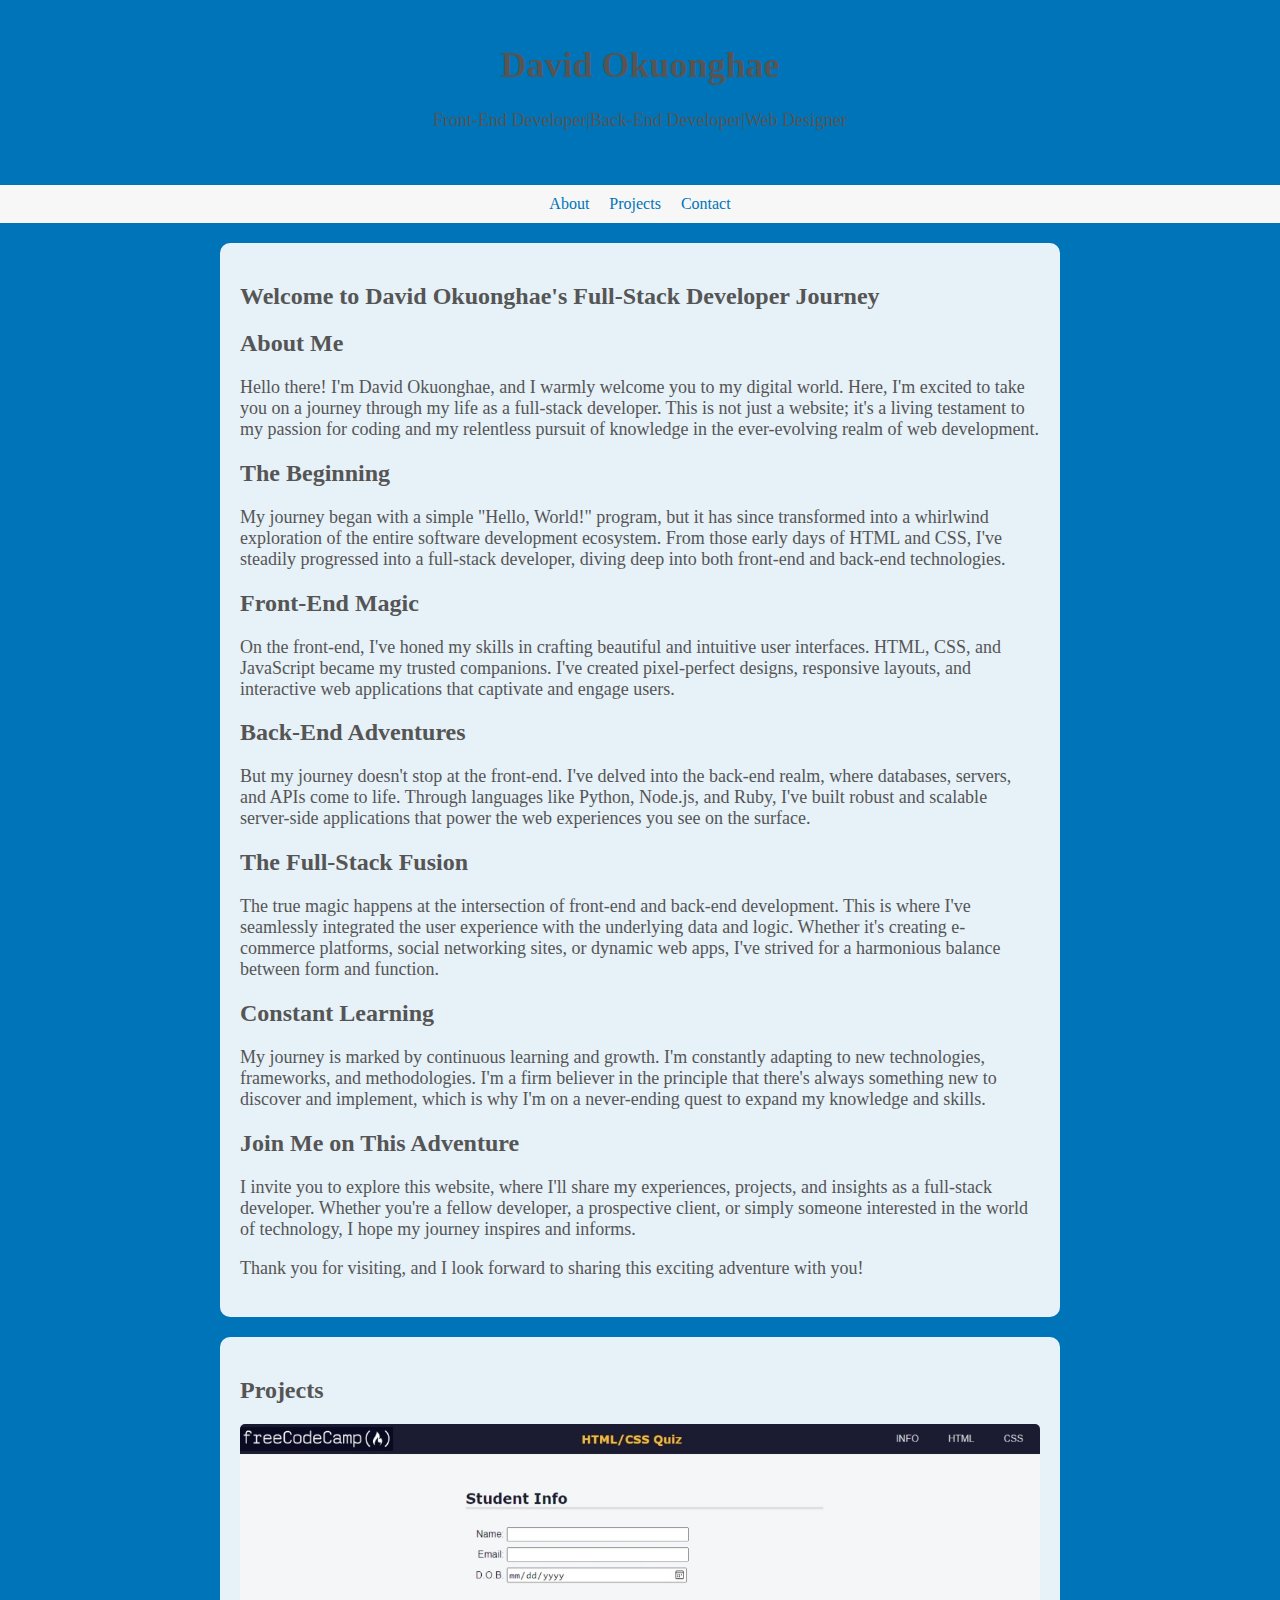
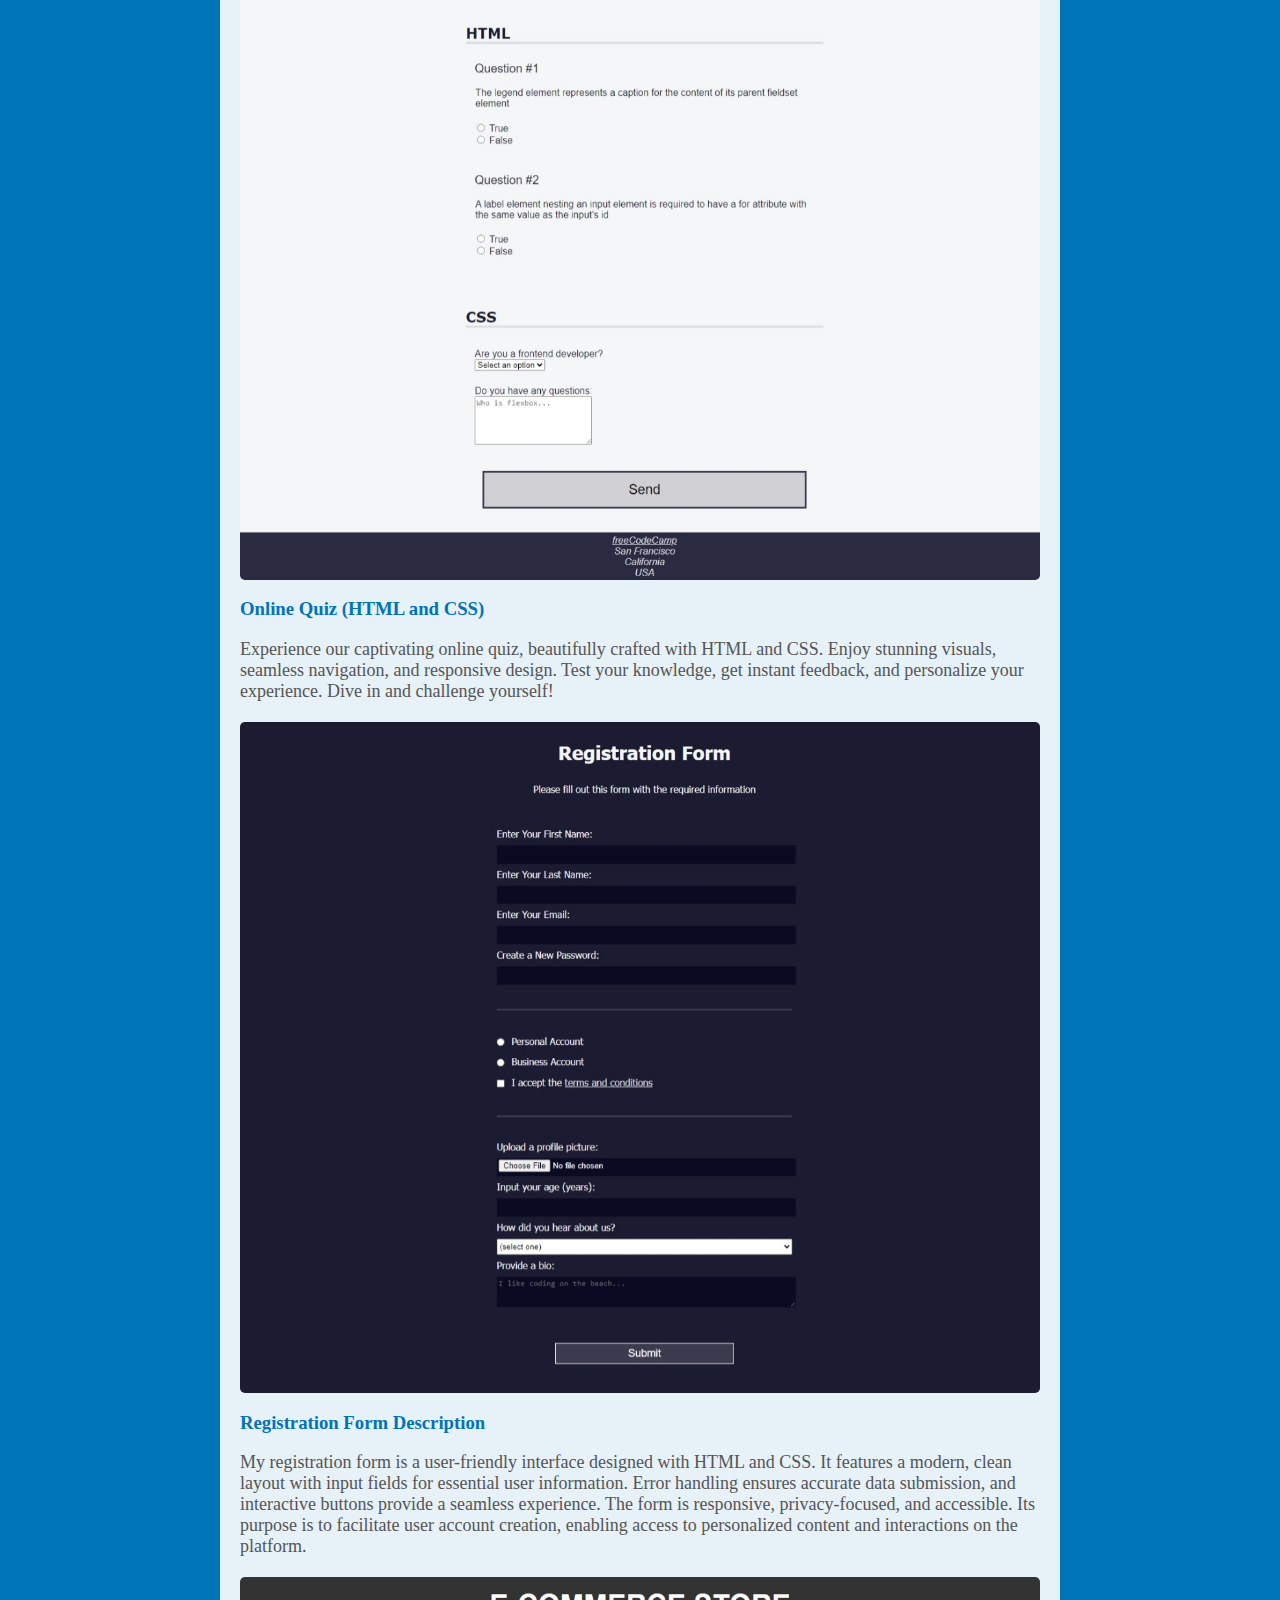
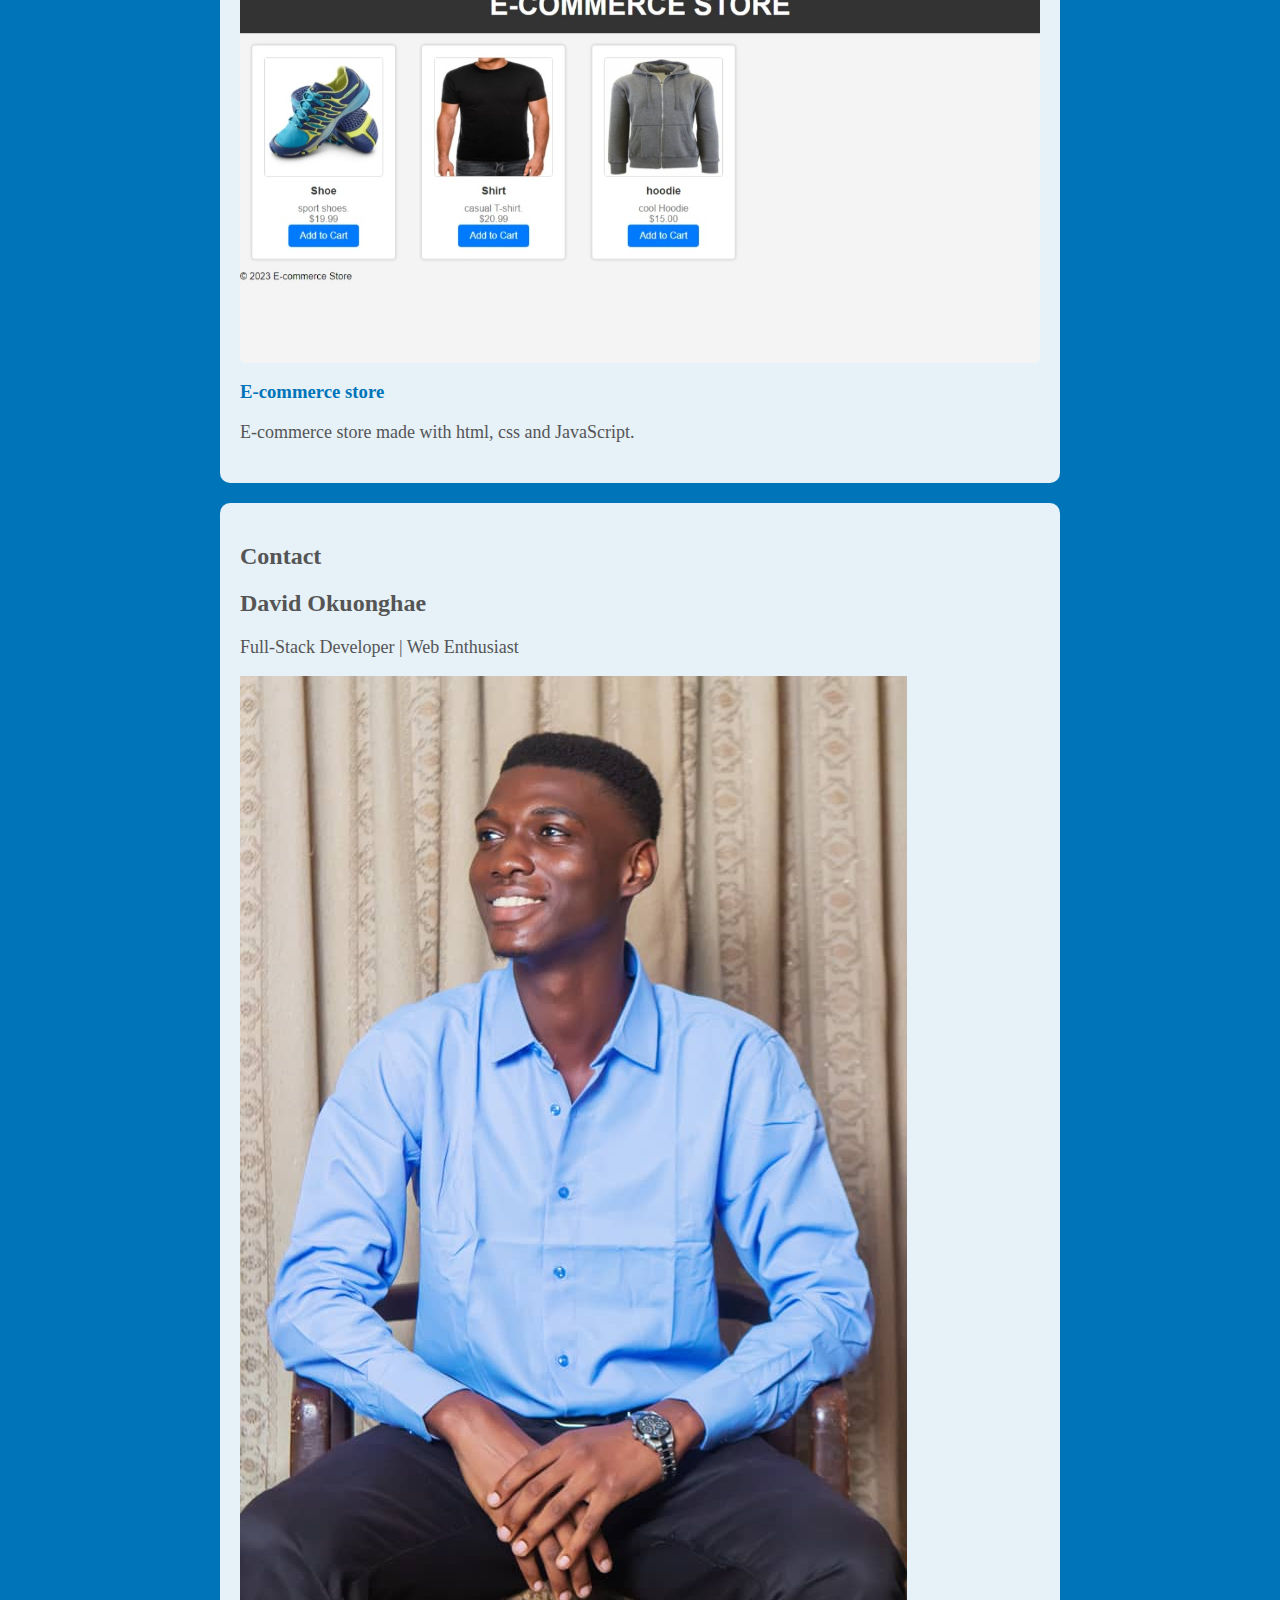
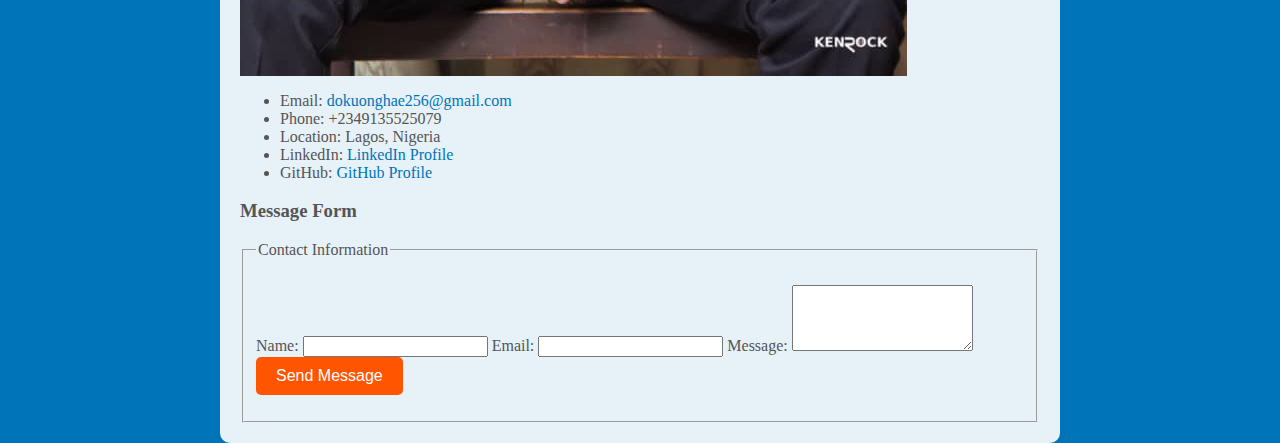
==== index.html @ 105057fc "first comment" ====
<!DOCTYPE HTML5>
<html lang="en">
    <head>
        <meta charset="UTF-8">
        <meta name="viewport" content="width=device-width, initial-scale=1.0">
        <link rel="stylesheet" href="styles.css">
        <title>David Okuonghae</title>
    </head>
    <body>
        <script>
            document.addEventListener("DOMContentLoaded", function () {
                const links = document.querySelectorAll("nav ul li a");
        
                links.forEach((link) => {
                    link.addEventListener("click", (e) => {
                        e.preventDefault();
                        const targetId = link.getAttribute("href").substring(1);
                        const targetSection = document.getElementById(targetId);
                        const topOffset = targetSection.offsetTop;
        
                        window.scrollTo({
                            top: topOffset,
                            behavior: "smooth",
                        });
                    });
                });
            });
        </script>
        
        <header>
        <h1>David Okuonghae</h1>
        <p>Front-End Developer|Back-End Developer|Web Designer</p>
        </header>
        <nav>
            <ul>
                <li><a href="#about">About</a></li>
                <li><a href="#projects">Projects</a></li>
                <li><a href="#contact">Contact</a></li>
            </ul>
        </nav>
        <section id="about">
            <h2>Welcome to David Okuonghae's Full-Stack Developer Journey</h2>

            <h2>About Me</h2>
            <p>Hello there! I'm David Okuonghae, and I warmly welcome you to my digital world. Here, I'm excited to take you on a journey through my life as a full-stack developer. This is not just a website; it's a living testament to my passion for coding and my relentless pursuit of knowledge in the ever-evolving realm of web development.</p>
            <h2>The Beginning</h2>
            <p>My journey began with a simple "Hello, World!" program, but it has since transformed into a whirlwind exploration of the entire software development ecosystem. From those early days of HTML and CSS, I've steadily progressed into a full-stack developer, diving deep into both front-end and back-end technologies.</p>
            <h2>Front-End Magic</h2>
            <p>On the front-end, I've honed my skills in crafting beautiful and intuitive user interfaces. HTML, CSS, and JavaScript became my trusted companions. I've created pixel-perfect designs, responsive layouts, and interactive web applications that captivate and engage users.</p>
            <h2>Back-End Adventures</h2>
            <p>But my journey doesn't stop at the front-end. I've delved into the back-end realm, where databases, servers, and APIs come to life. Through languages like Python, Node.js, and Ruby, I've built robust and scalable server-side applications that power the web experiences you see on the surface.</p>
            <h2>The Full-Stack Fusion</h2>
            <p>The true magic happens at the intersection of front-end and back-end development. This is where I've seamlessly integrated the user experience with the underlying data and logic. Whether it's creating e-commerce platforms, social networking sites, or dynamic web apps, I've strived for a harmonious balance between form and function.</p>
            <h2>Constant Learning</h2>
            <p>My journey is marked by continuous learning and growth. I'm constantly adapting to new technologies, frameworks, and methodologies. I'm a firm believer in the principle that there's always something new to discover and implement, which is why I'm on a never-ending quest to expand my knowledge and skills.</p>
            <h2>Join Me on This Adventure</h2>
            <p>I invite you to explore this website, where I'll share my experiences, projects, and insights as a full-stack developer. Whether you're a fellow developer, a prospective client, or simply someone interested in the world of technology, I hope my journey inspires and informs.</p>
            <p>Thank you for visiting, and I look forward to sharing this exciting adventure with you!</p>
        </section>
        <section id="projects">
            <h2>Projects</h2>
            <div class="project">
                <img src="Web capture_13-11-2023_205821_gilded-marigold-eafb44.netlify.app.jpeg" alt="Project1">
                <h3><a href="https://gilded-marigold-eafb44.netlify.app/">Online Quiz (HTML and CSS)</a></h3>
                <p>Experience our captivating online quiz, beautifully crafted with HTML and CSS. Enjoy stunning visuals, seamless navigation, and responsive design. Test your knowledge, get instant feedback, and personalize your experience. Dive in and challenge yourself!</p>
            </div>
            <div class="project">
                <img src="registration.jpeg" alt="Project2">
                <h3><a href="https://zesty-cocada-ec9056.netlify.app/">Registration Form Description</a></h3>
                <p>My registration form is a user-friendly interface designed with HTML and CSS. It features a modern, clean layout with input fields for essential user information. Error handling ensures accurate data submission, and interactive buttons provide a seamless experience. The form is responsive, privacy-focused, and accessible. Its purpose is to facilitate user account creation, enabling access to personalized content and interactions on the platform.</p>
            </div>
            <div class="project">
                <img src="shop.jpeg" alt="Project3">
                <h3><a href="https://statuesque-melomakarona.netlify.app/">E-commerce store</a></h3>
                <p>E-commerce store made with html, css and JavaScript.</p>
            </div>
        </section>
        <section id="contact">
            <h2>Contact</h2>
            <h2>David Okuonghae</h2>
            <p>Full-Stack Developer | Web Enthusiast</p>
            <img src="dp.jpg" alt="profile-pic">
            <ul>
                <li>Email: <a href="dokuonghae256@gmail.com">dokuonghae256@gmail.com</a><br></li>
                <li>Phone: +2349135525079<br></li>
                <li>Location: Lagos, Nigeria<br></li>
                <li>LinkedIn: <a href="http://www.linkedin.com/in/david-okuonghae-656356270/">LinkedIn Profile</a><br></li>
                <li>GitHub: <a href="https://github.com/Okuonghae17">GitHub Profile</a><br></li>
            </ul>
            <h3>Message Form</h3>
            <fieldset>
                <legend>Contact Information</legend>
            <form action="submit-form.php" method="post">
                <label for="name">Name:</label>
                <input type="text" id="name" name="name" required>
            
                <label for="email">Email:</label>
                <input type="email" id="email" name="email" required>
            
                <label for="message">Message:</label>
                <textarea id="message" name="message" rows="4" required></textarea>
            
                <button type="submit">Send Message</button>
            </form>
            </fieldset>
        </section>
    </body>
</html>
---- styles.css ----
/* General Styles */
body {
    background-color: #0074b8; /* Blue background */
    color: #555; /* Grey text */
    font-family: 'Garamond', serif; /* Garamond font */
    margin: 0;
    padding: 0;
}

a {
    color: #0074b8; /* Blue link color */
    text-decoration: none;
}

a:hover {
    text-decoration: underline; /* Underline links on hover */
}

/* Header Styles */
header {
    text-align: center;
    padding: 20px;
}

h1 {
    font-size: 36px;
}

p {
    font-size: 18px;
}

/* Navigation Styles */
nav ul {
    list-style: none;
    padding: 0;
    display: flex;
    justify-content: center;
    background-color: #f7f7f7; /* Light grey background for the navigation bar */
}

nav li {
    margin: 10px;
}

/* Section Styles */
section {
    max-width: 800px;
    margin: 0 auto;
    padding: 20px;
    background-color: rgba(255, 255, 255, 0.9); /* Semi-transparent white background */
    border-radius: 10px;
    margin-top: 20px;
}

/* Button Styles */
button {
    background-color: #ff5500; /* Orange button color */
    color: #fff; /* White text on buttons */
    border: none;
    padding: 10px 20px;
    font-size: 16px;
    border-radius: 5px;
    cursor: pointer;
}

button:hover {
    background-color: #ff7f00; /* Darker orange on hover */
}

/* Project Styles */
.project {
    margin: 20px 0;
}

.project img {
    max-width: 100%;
    height: auto;
    border-radius: 5px;
}

/* Contact Form Styles */
form {
    margin-top: 20px;
}

/* Profile Picture Styles */
img.profile-pic {
    border-radius: 50%;
    max-width: 150px;
    height: auto;
    display: block;
    margin: 0 auto;
}
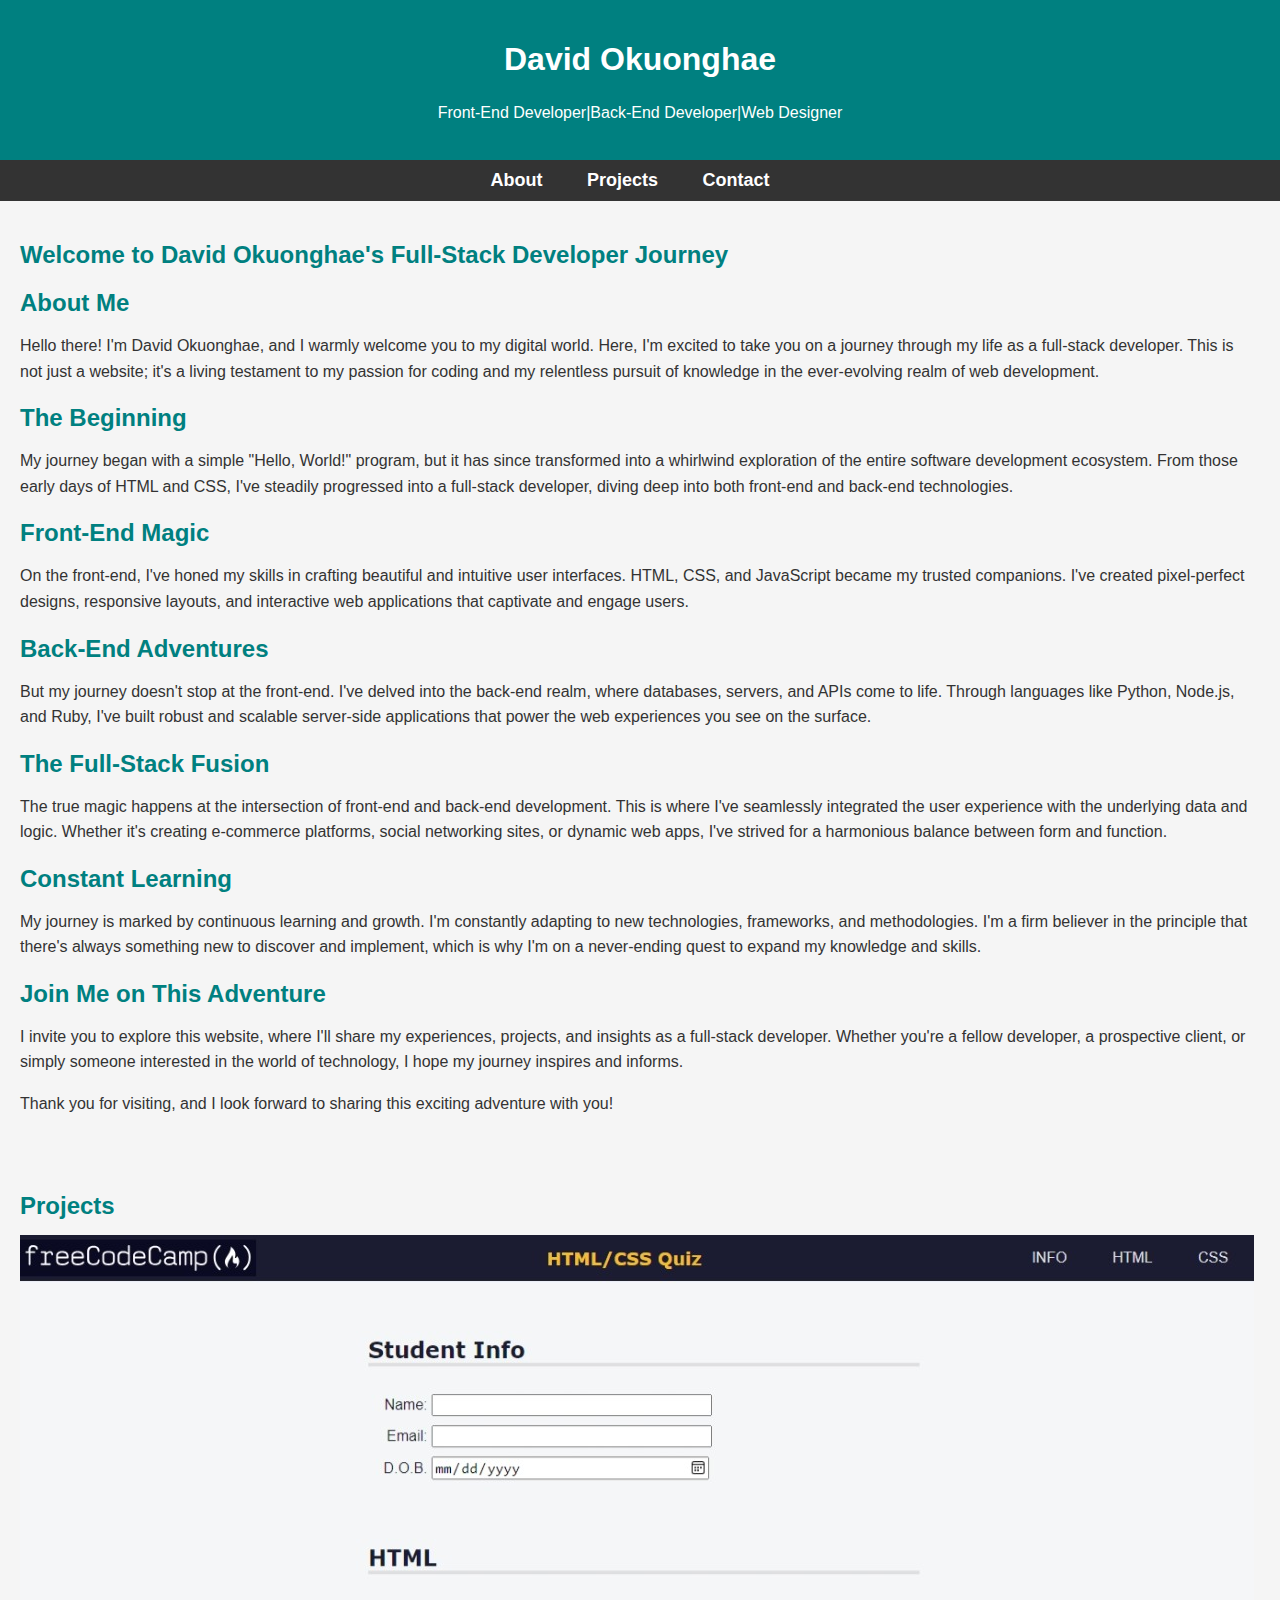
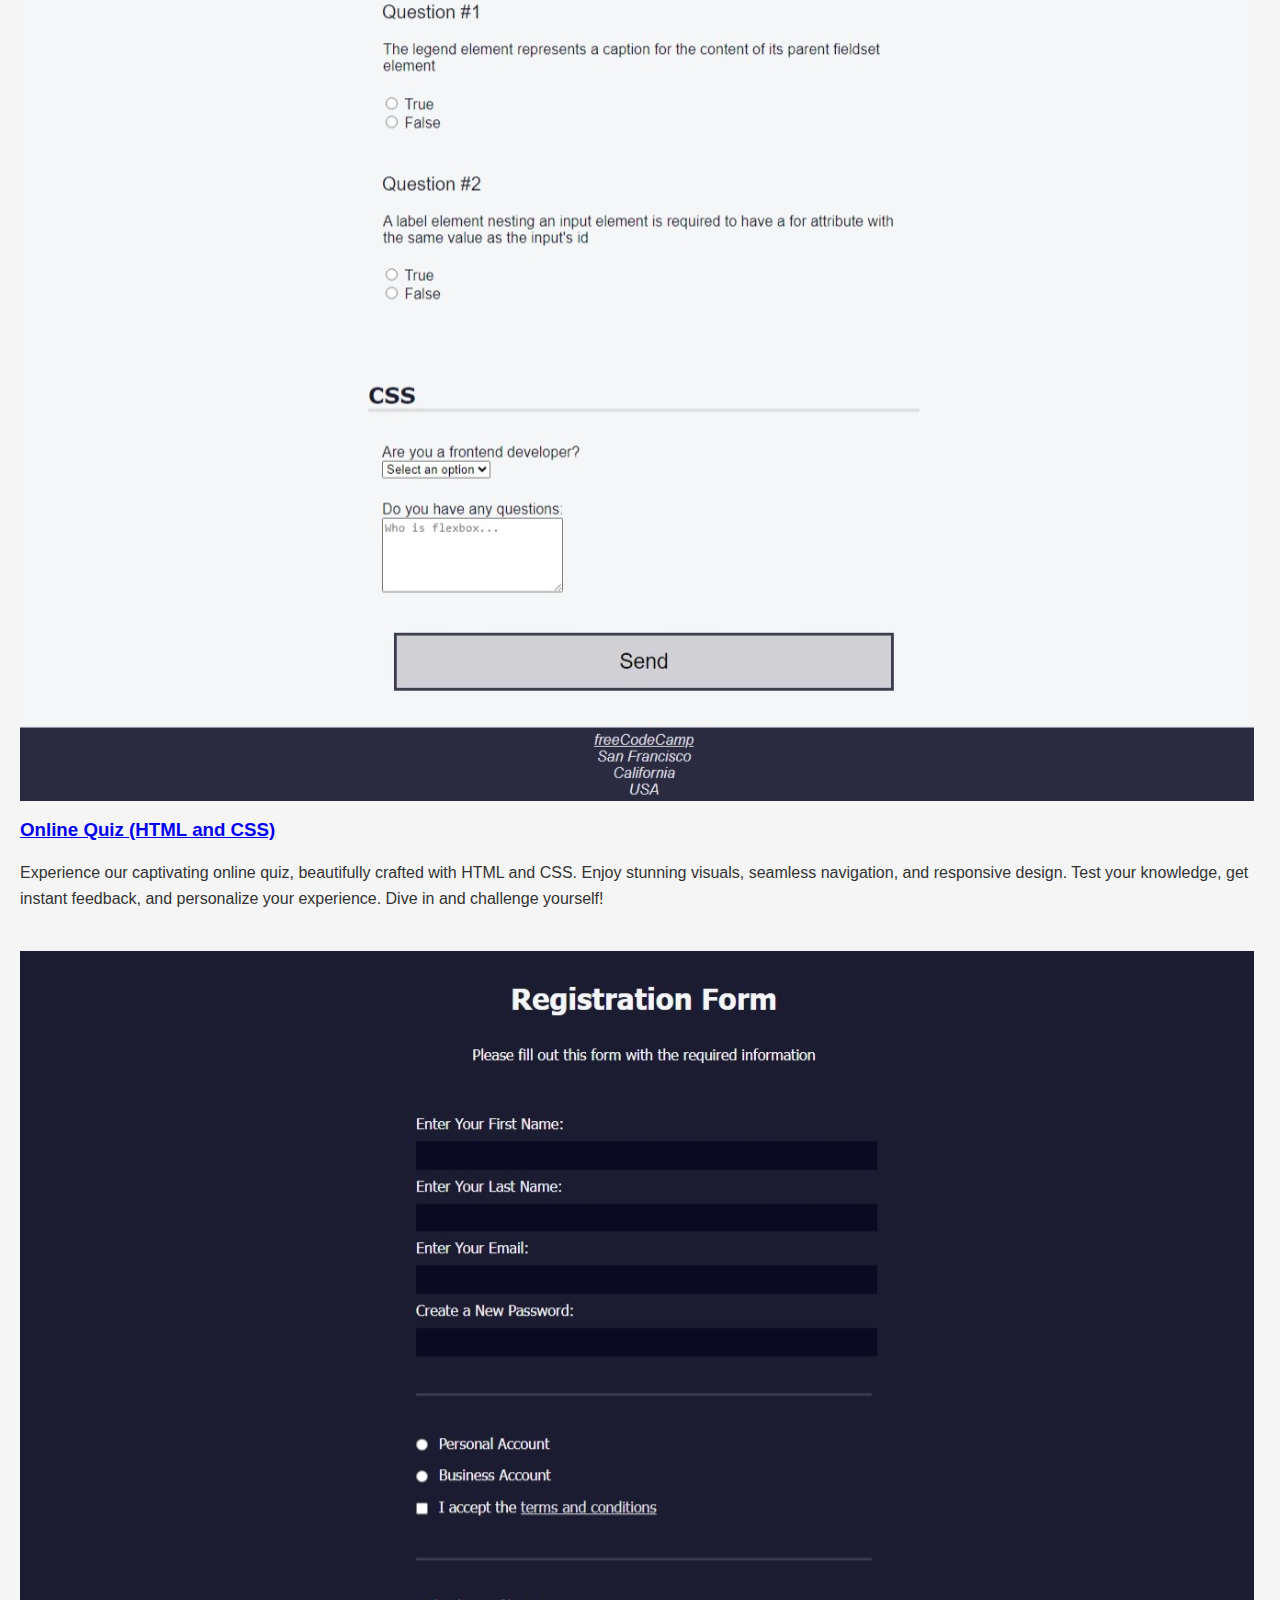
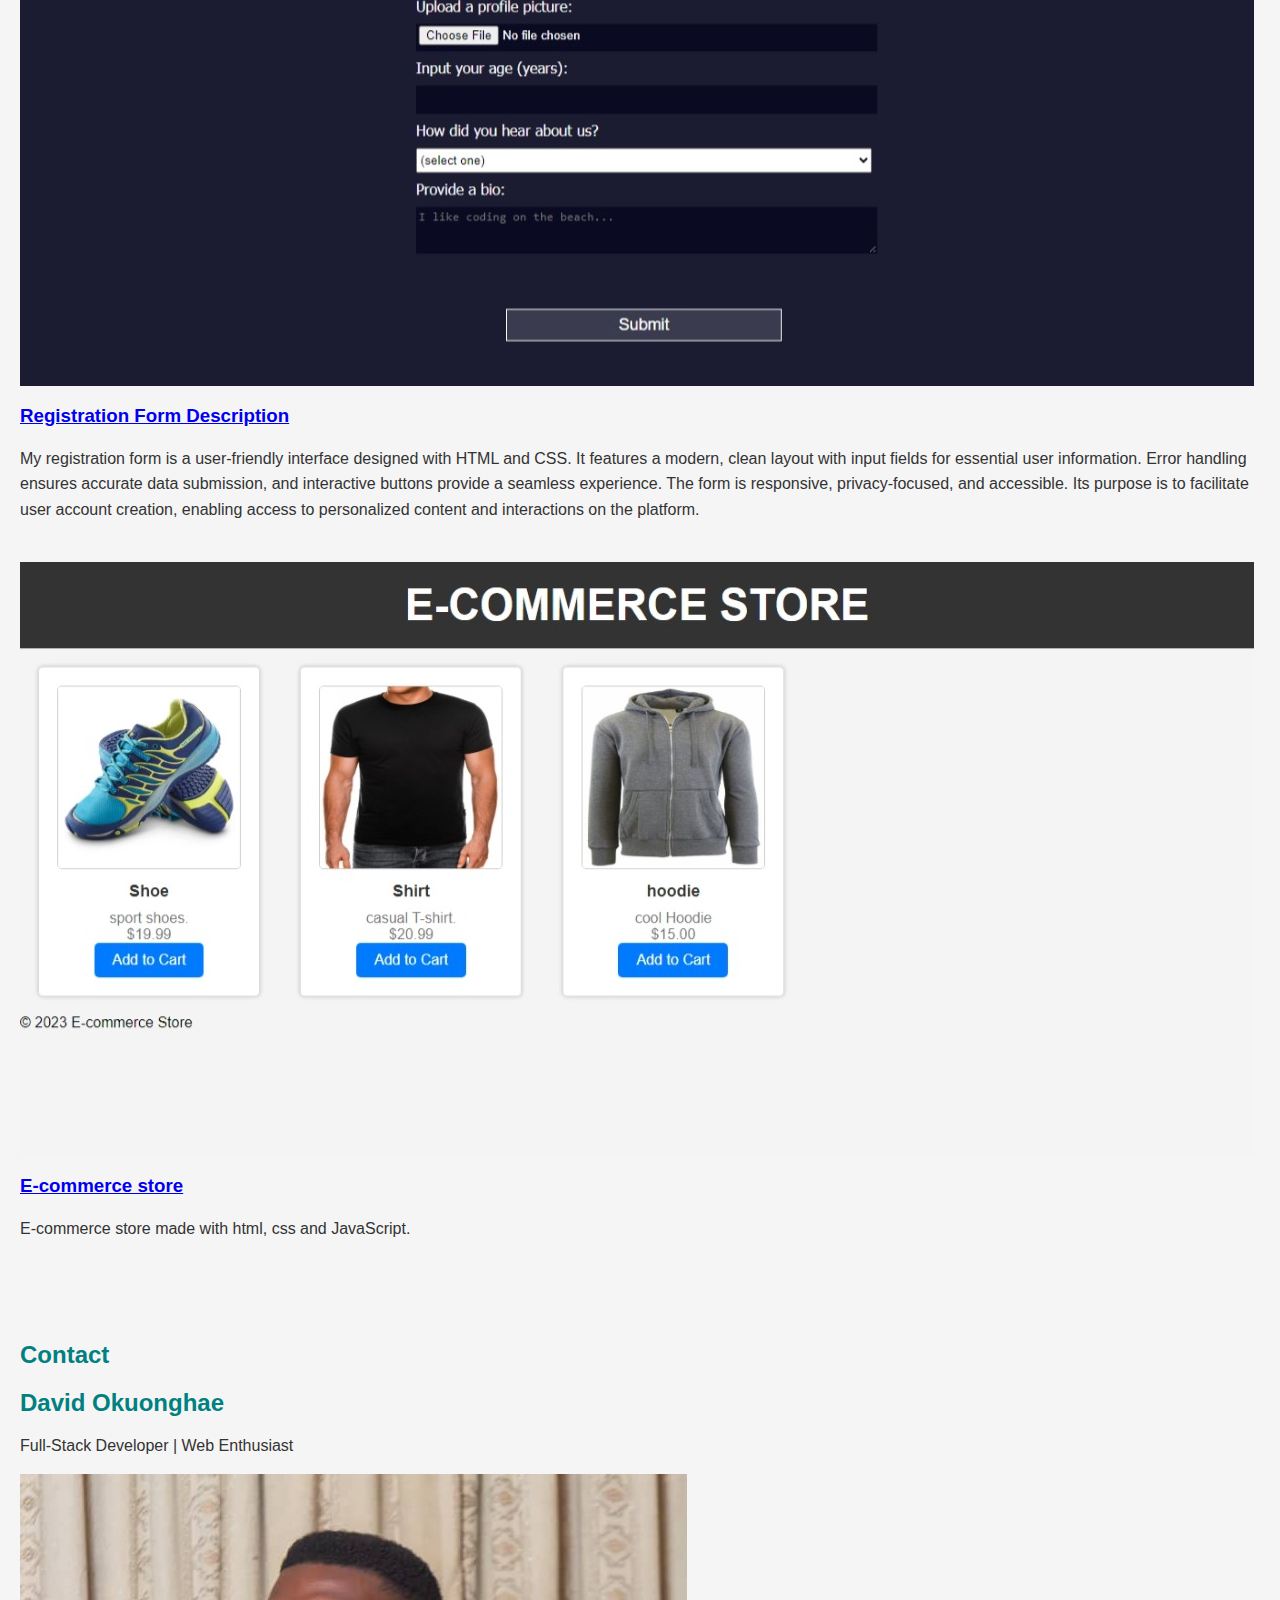
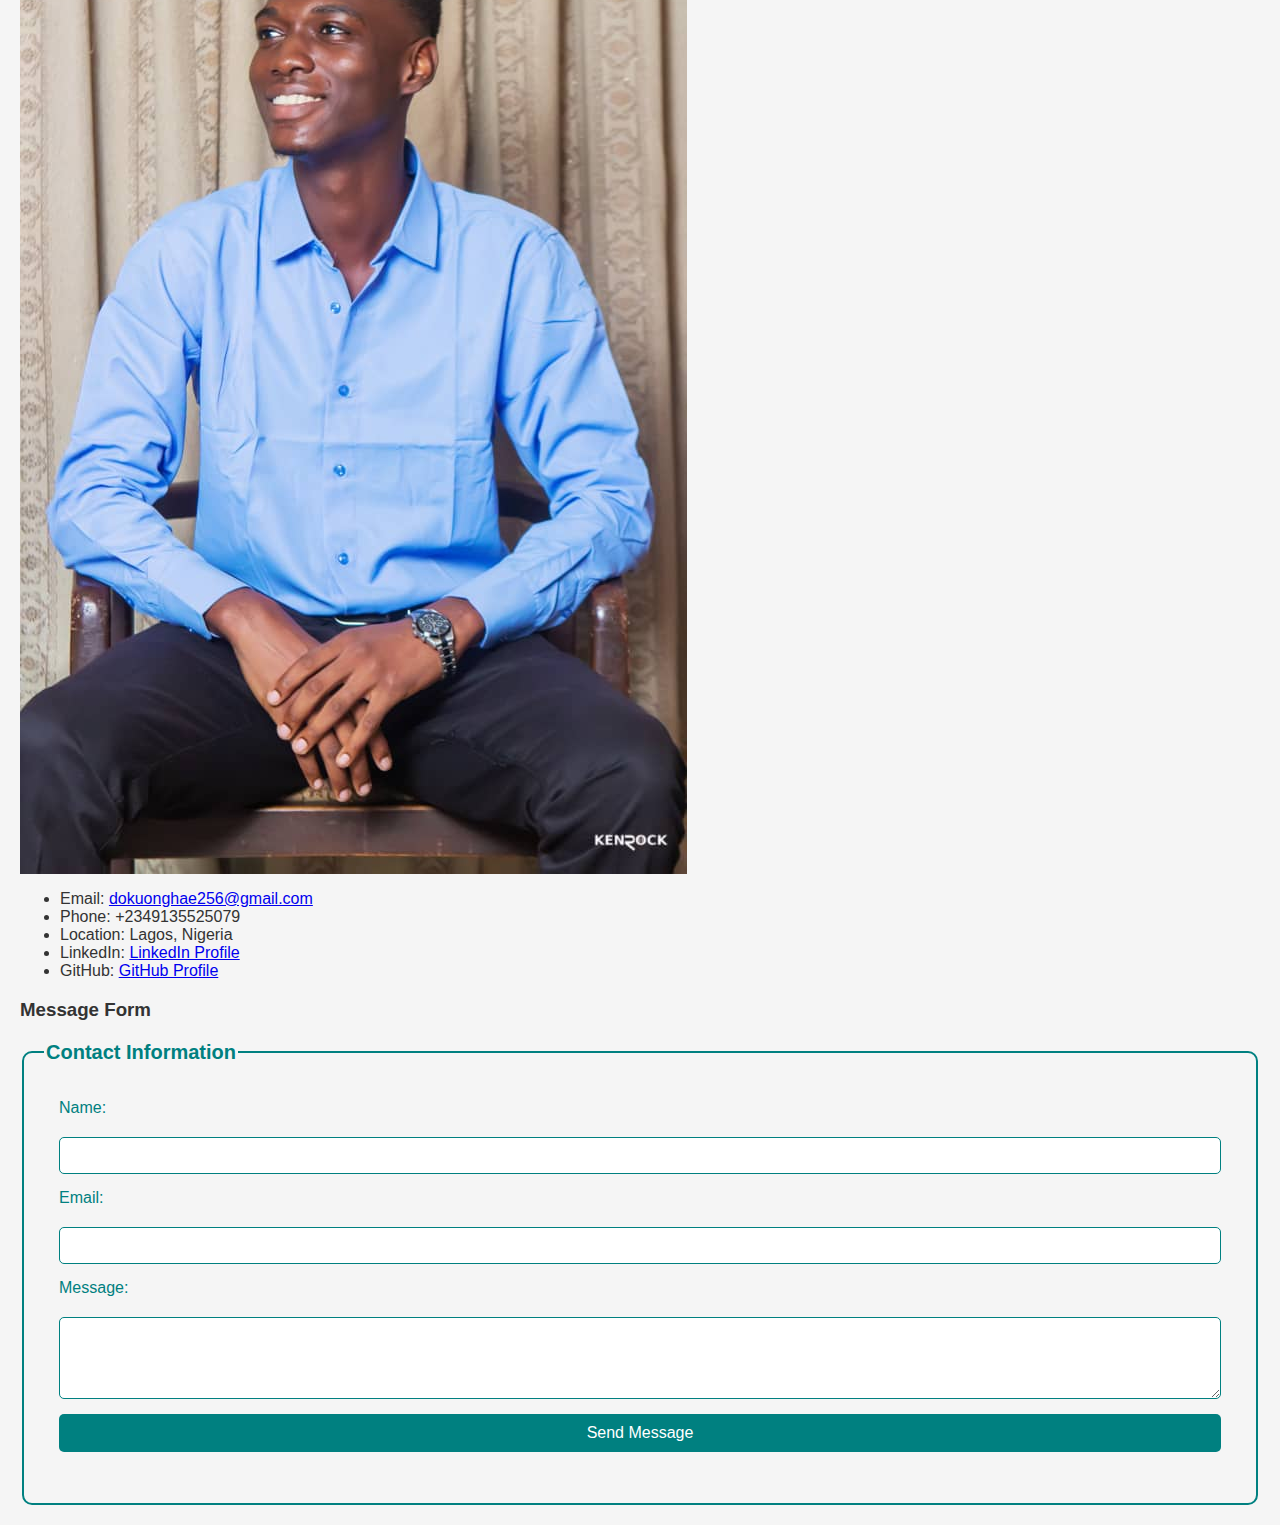
==== commit ceab994c: "Update index.html" ====
--- a/index.html
+++ b/index.html
@@ -79,6 +79,7 @@
             <h2>Contact</h2>
             <h2>David Okuonghae</h2>
             <p>Full-Stack Developer | Web Enthusiast</p>
+            <div class="profilepic">
             <img src="dp.jpg" alt="profile-pic">
             <ul>
                 <li>Email: <a href="dokuonghae256@gmail.com">dokuonghae256@gmail.com</a><br></li>
@@ -87,10 +88,11 @@
                 <li>LinkedIn: <a href="http://www.linkedin.com/in/david-okuonghae-656356270/">LinkedIn Profile</a><br></li>
                 <li>GitHub: <a href="https://github.com/Okuonghae17">GitHub Profile</a><br></li>
             </ul>
+            </div>
             <h3>Message Form</h3>
             <fieldset>
                 <legend>Contact Information</legend>
-            <form action="submit-form.php" method="post">
+            <form action="send_email.php" method="post">
                 <label for="name">Name:</label>
                 <input type="text" id="name" name="name" required>
             
@@ -105,4 +107,4 @@
             </fieldset>
         </section>
     </body>
-</html>+</html>
--- a/styles.css
+++ b/styles.css
@@ -1,94 +1,129 @@
-/* General Styles */
+/* styles.css */
+
 body {
-    background-color: #0074b8; /* Blue background */
-    color: #555; /* Grey text */
-    font-family: 'Garamond', serif; /* Garamond font */
+    font-family: 'Arial', sans-serif;
+    background-color: #f5f5f5;
+    color: #333;
     margin: 0;
     padding: 0;
 }
 
-a {
-    color: #0074b8; /* Blue link color */
-    text-decoration: none;
-}
-
-a:hover {
-    text-decoration: underline; /* Underline links on hover */
-}
-
-/* Header Styles */
 header {
+    background-color: #008080;
+    color: #fff;
     text-align: center;
     padding: 20px;
 }
 
-h1 {
-    font-size: 36px;
+nav {
+    background-color: #333;
+    color: #fff;
+    text-align: center;
+    padding: 10px;
+}
+
+nav ul {
+    list-style: none;
+    padding: 0;
+    margin: 0;
+}
+
+nav ul li {
+    display: inline;
+    margin-right: 20px;
+}
+
+nav a {
+    text-decoration: none;
+    color: #fff;
+    font-weight: bold;
+    font-size: 18px;
+    transition: color 0.3s ease;
+    padding: 5px 10px; /* Added padding to the navigation links */
+}
+
+nav a:hover {
+    color: #008080;
+}
+
+section {
+    padding: 20px;
+}
+
+h2 {
+    color: #008080;
+    margin-bottom: 15px; /* Added margin at the bottom of each h2 */
 }
 
 p {
-    font-size: 18px;
+    line-height: 1.6;
+    margin-bottom: 15px; /* Added margin at the bottom of each paragraph */
 }
 
-/* Navigation Styles */
-nav ul {
-    list-style: none;
-    padding: 0;
-    display: flex;
-    justify-content: center;
-    background-color: #f7f7f7; /* Light grey background for the navigation bar */
+.project {
+    margin-bottom: 40px;
 }
 
-nav li {
-    margin: 10px;
+img {
+    max-width: 100%;
+    height: auto;
 }
 
-/* Section Styles */
-section {
-    max-width: 800px;
-    margin: 0 auto;
+footer {
+    background-color: #333;
+    color: #fff;
+    text-align: center;
+    padding: 10px;
+    position: fixed;
+    bottom: 0;
+    width: 100%;
+}
+
+fieldset {
+    border: 2px solid #008080;
+    border-radius: 10px;
     padding: 20px;
-    background-color: rgba(255, 255, 255, 0.9); /* Semi-transparent white background */
-    border-radius: 10px;
     margin-top: 20px;
 }
 
-/* Button Styles */
+legend {
+    font-size: 20px;
+    color: #008080;
+    font-weight: bold;
+}
+
+form {
+    display: grid;
+    gap: 15px;
+    padding: 15px; /* Added padding to the form */
+}
+
+label {
+    display: block;
+    margin-bottom: 5px;
+    color: #008080;
+}
+
+input[type="text"],
+input[type="email"],
+textarea {
+    width: 100%;
+    padding: 10px;
+    border: 1px solid #008080;
+    border-radius: 5px;
+    box-sizing: border-box;
+}
+
 button {
-    background-color: #ff5500; /* Orange button color */
-    color: #fff; /* White text on buttons */
+    background-color: #008080;
+    color: #fff;
+    padding: 10px 20px;
     border: none;
-    padding: 10px 20px;
-    font-size: 16px;
     border-radius: 5px;
     cursor: pointer;
+    font-size: 16px;
 }
 
 button:hover {
-    background-color: #ff7f00; /* Darker orange on hover */
+    background-color: #005454;
 }
-
-/* Project Styles */
-.project {
-    margin: 20px 0;
-}
-
-.project img {
-    max-width: 100%;
-    height: auto;
-    border-radius: 5px;
-}
-
-/* Contact Form Styles */
-form {
-    margin-top: 20px;
-}
-
-/* Profile Picture Styles */
-img.profile-pic {
-    border-radius: 50%;
-    max-width: 150px;
-    height: auto;
-    display: block;
-    margin: 0 auto;
-}
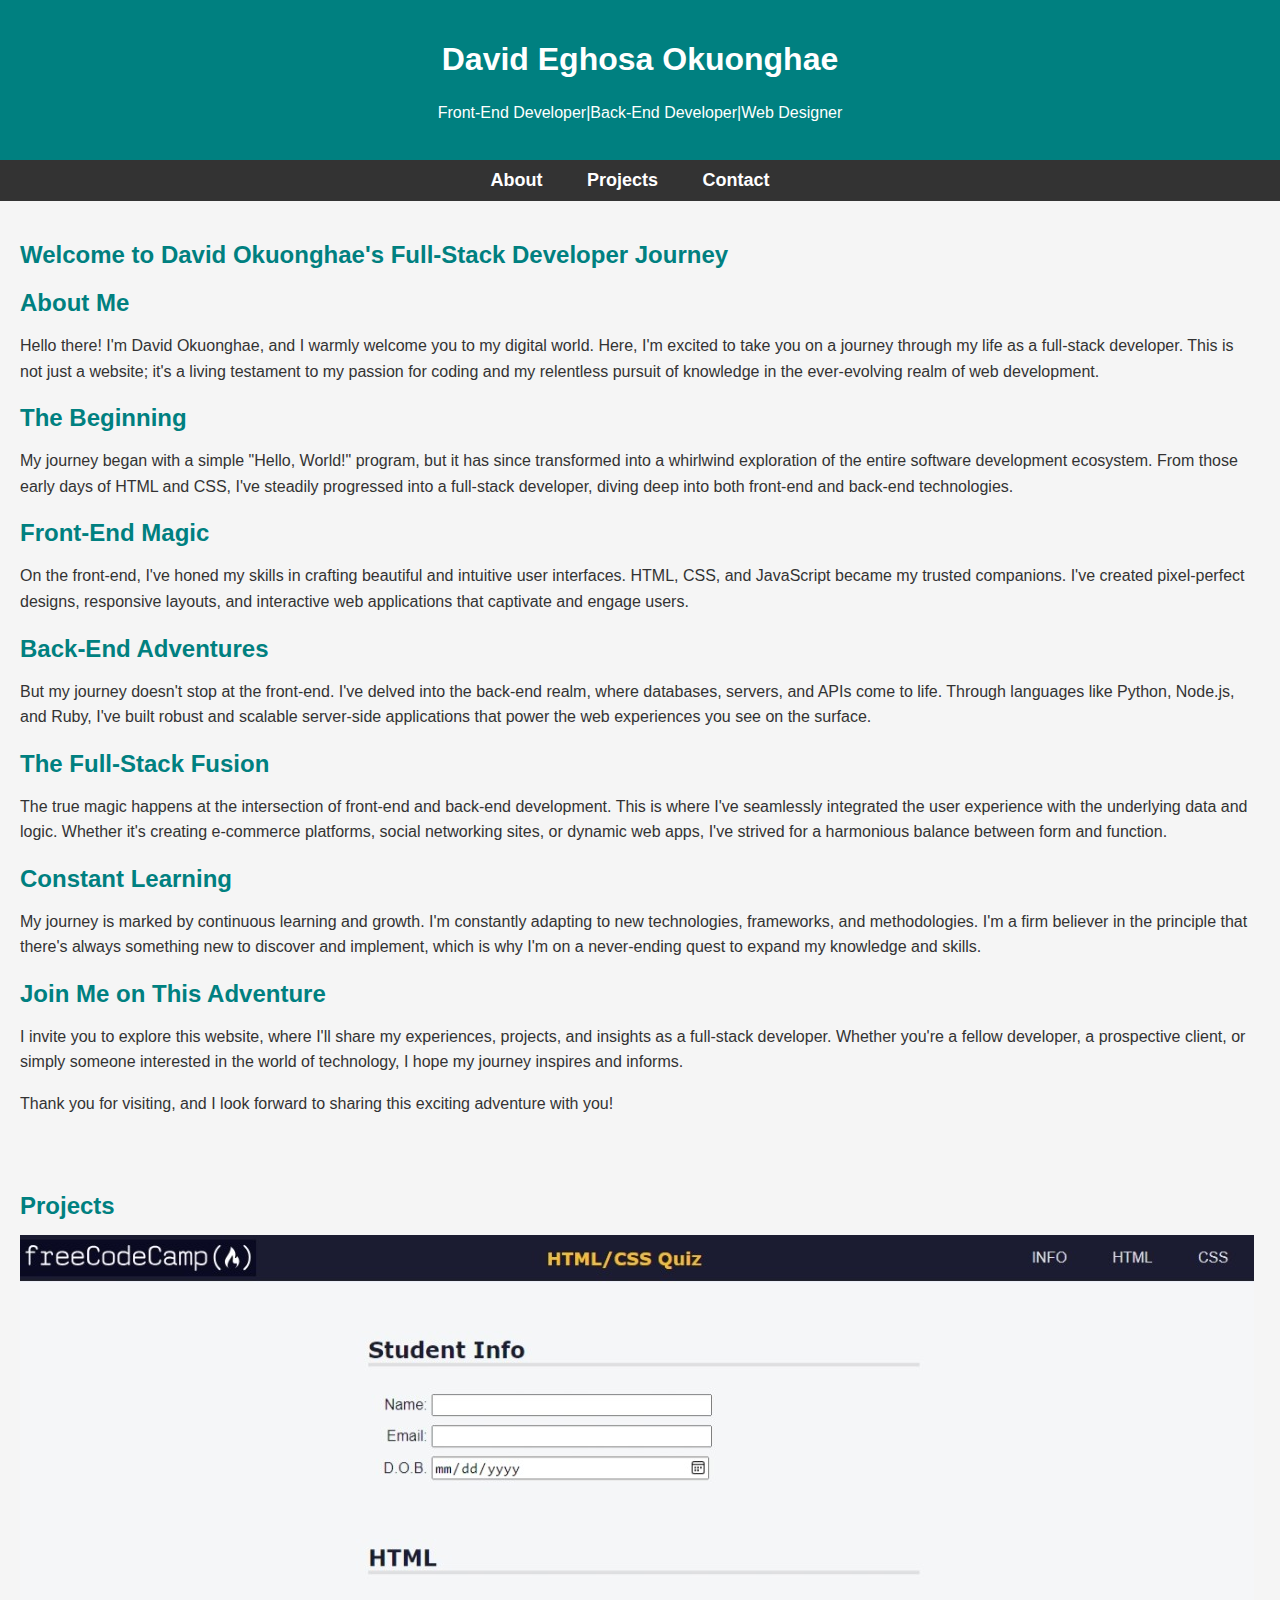
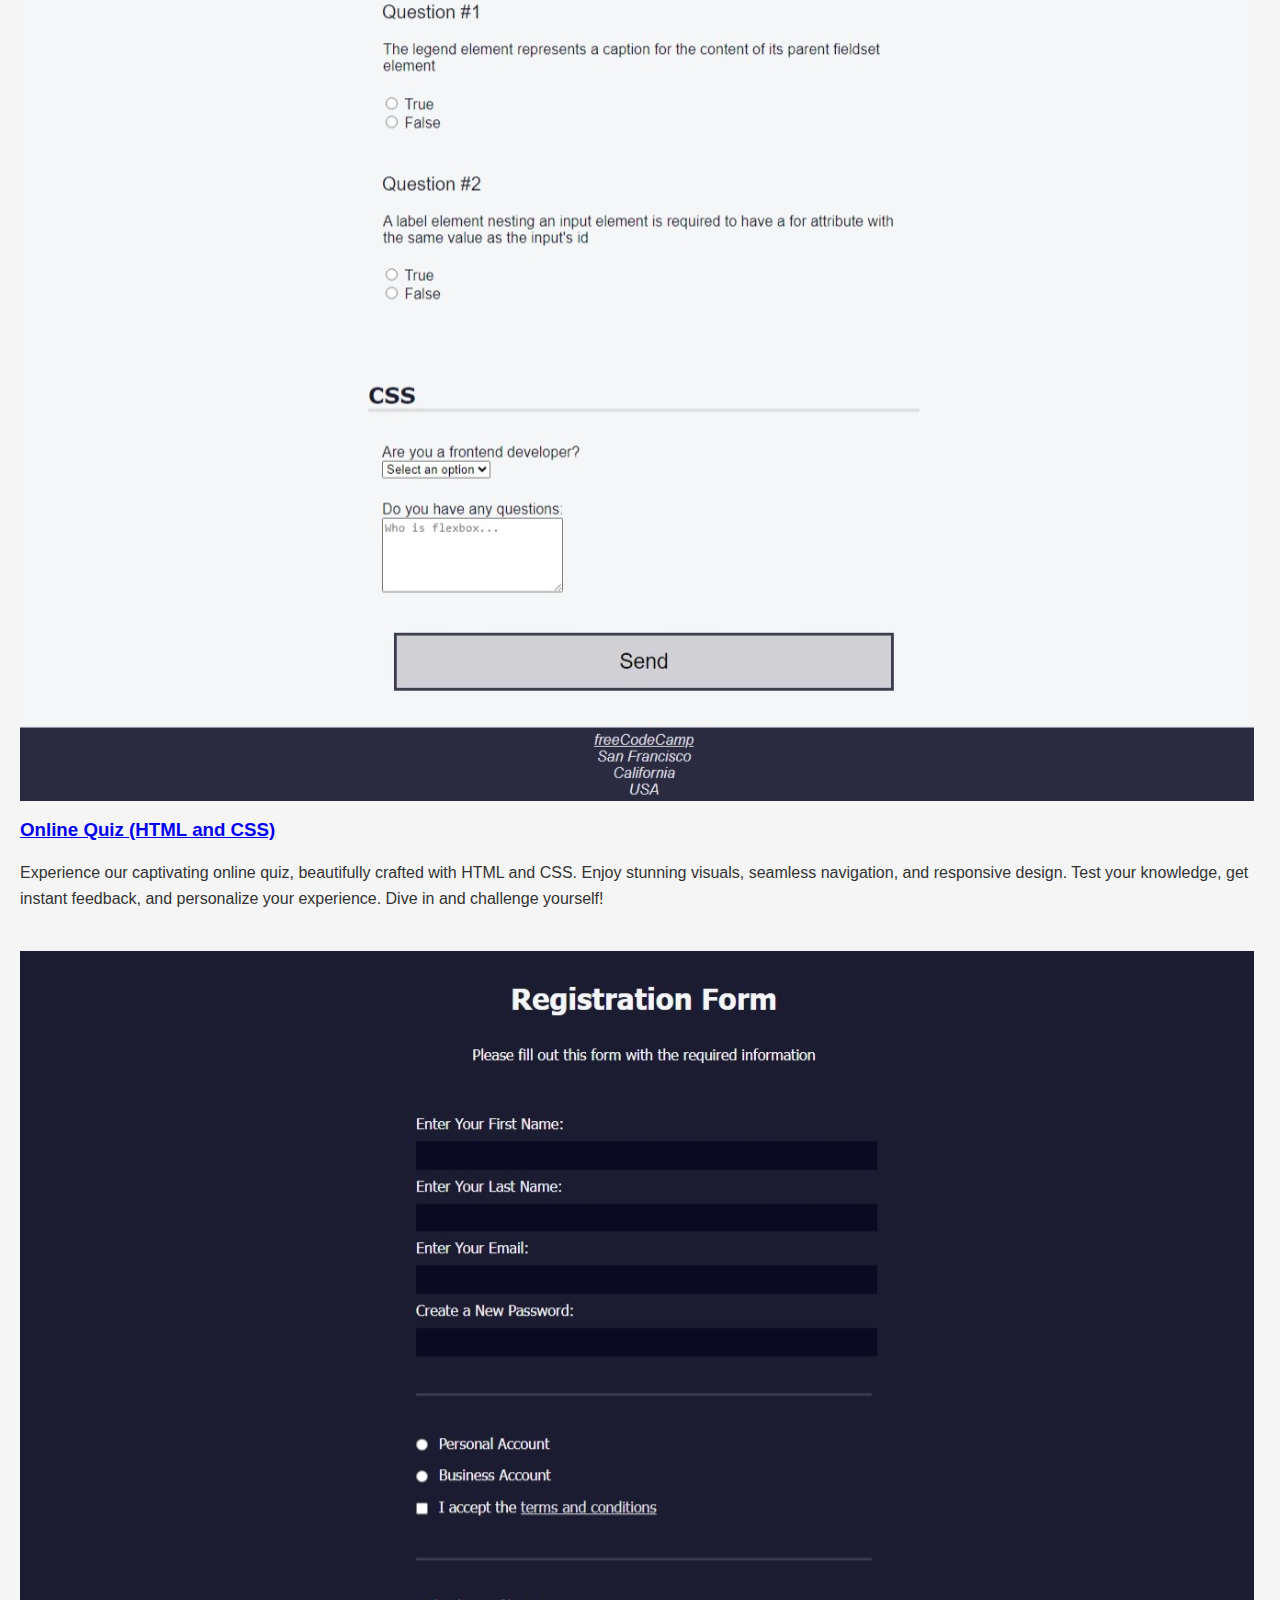
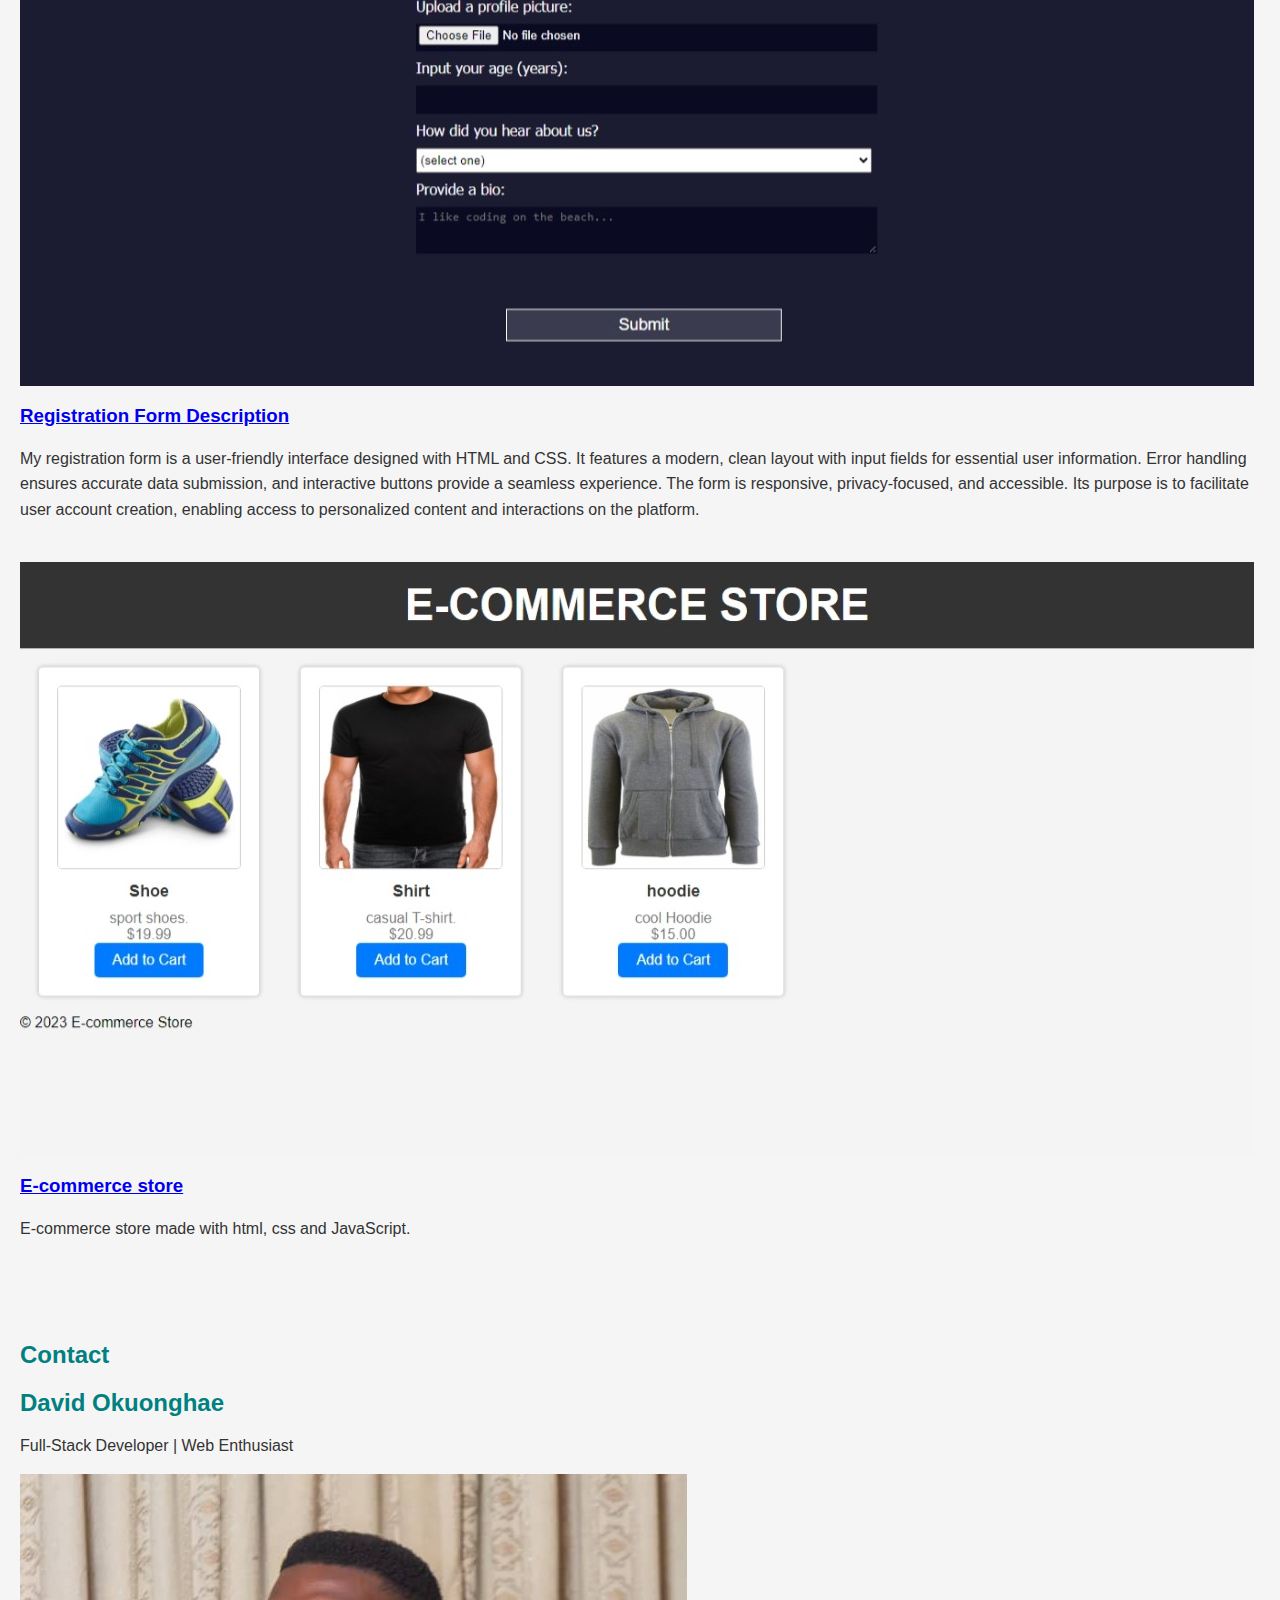
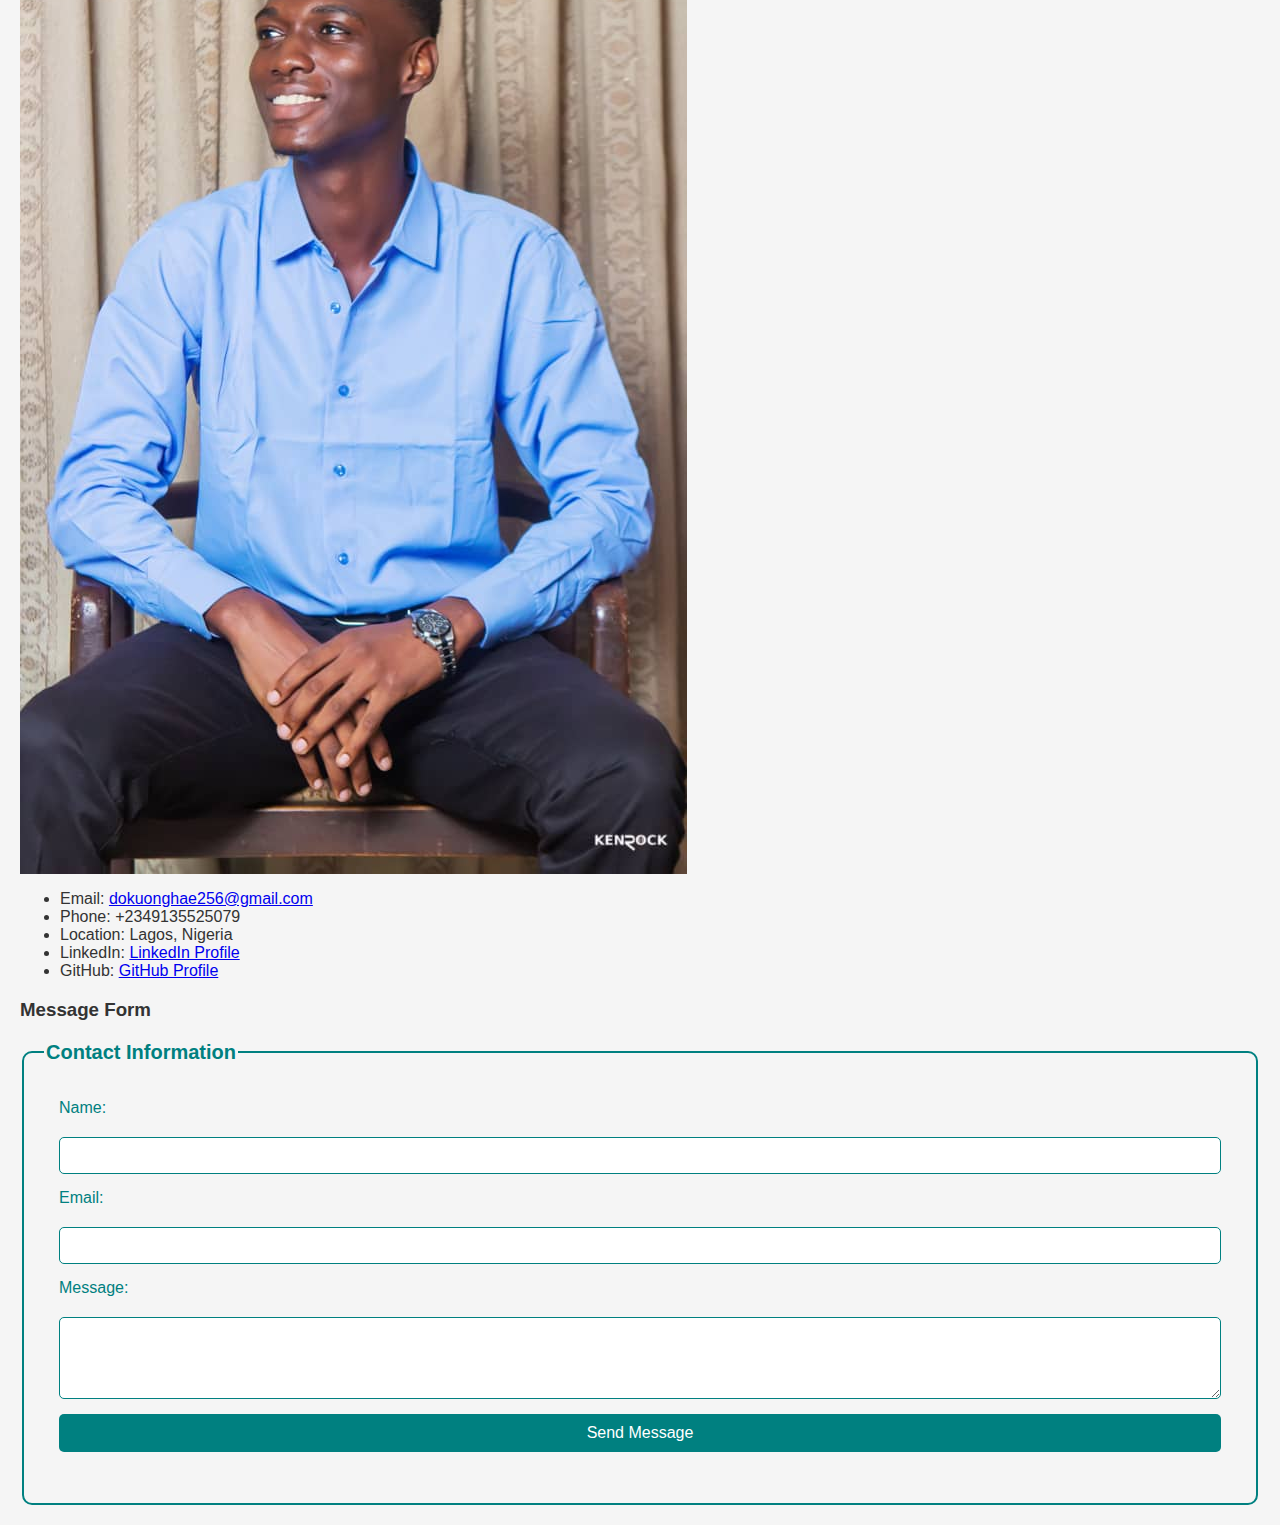
==== commit eed2f81d: "Update index.html" ====
--- a/index.html
+++ b/index.html
@@ -28,7 +28,7 @@
         </script>
         
         <header>
-        <h1>David Okuonghae</h1>
+        <h1>David Eghosa Okuonghae</h1>
         <p>Front-End Developer|Back-End Developer|Web Designer</p>
         </header>
         <nav>
